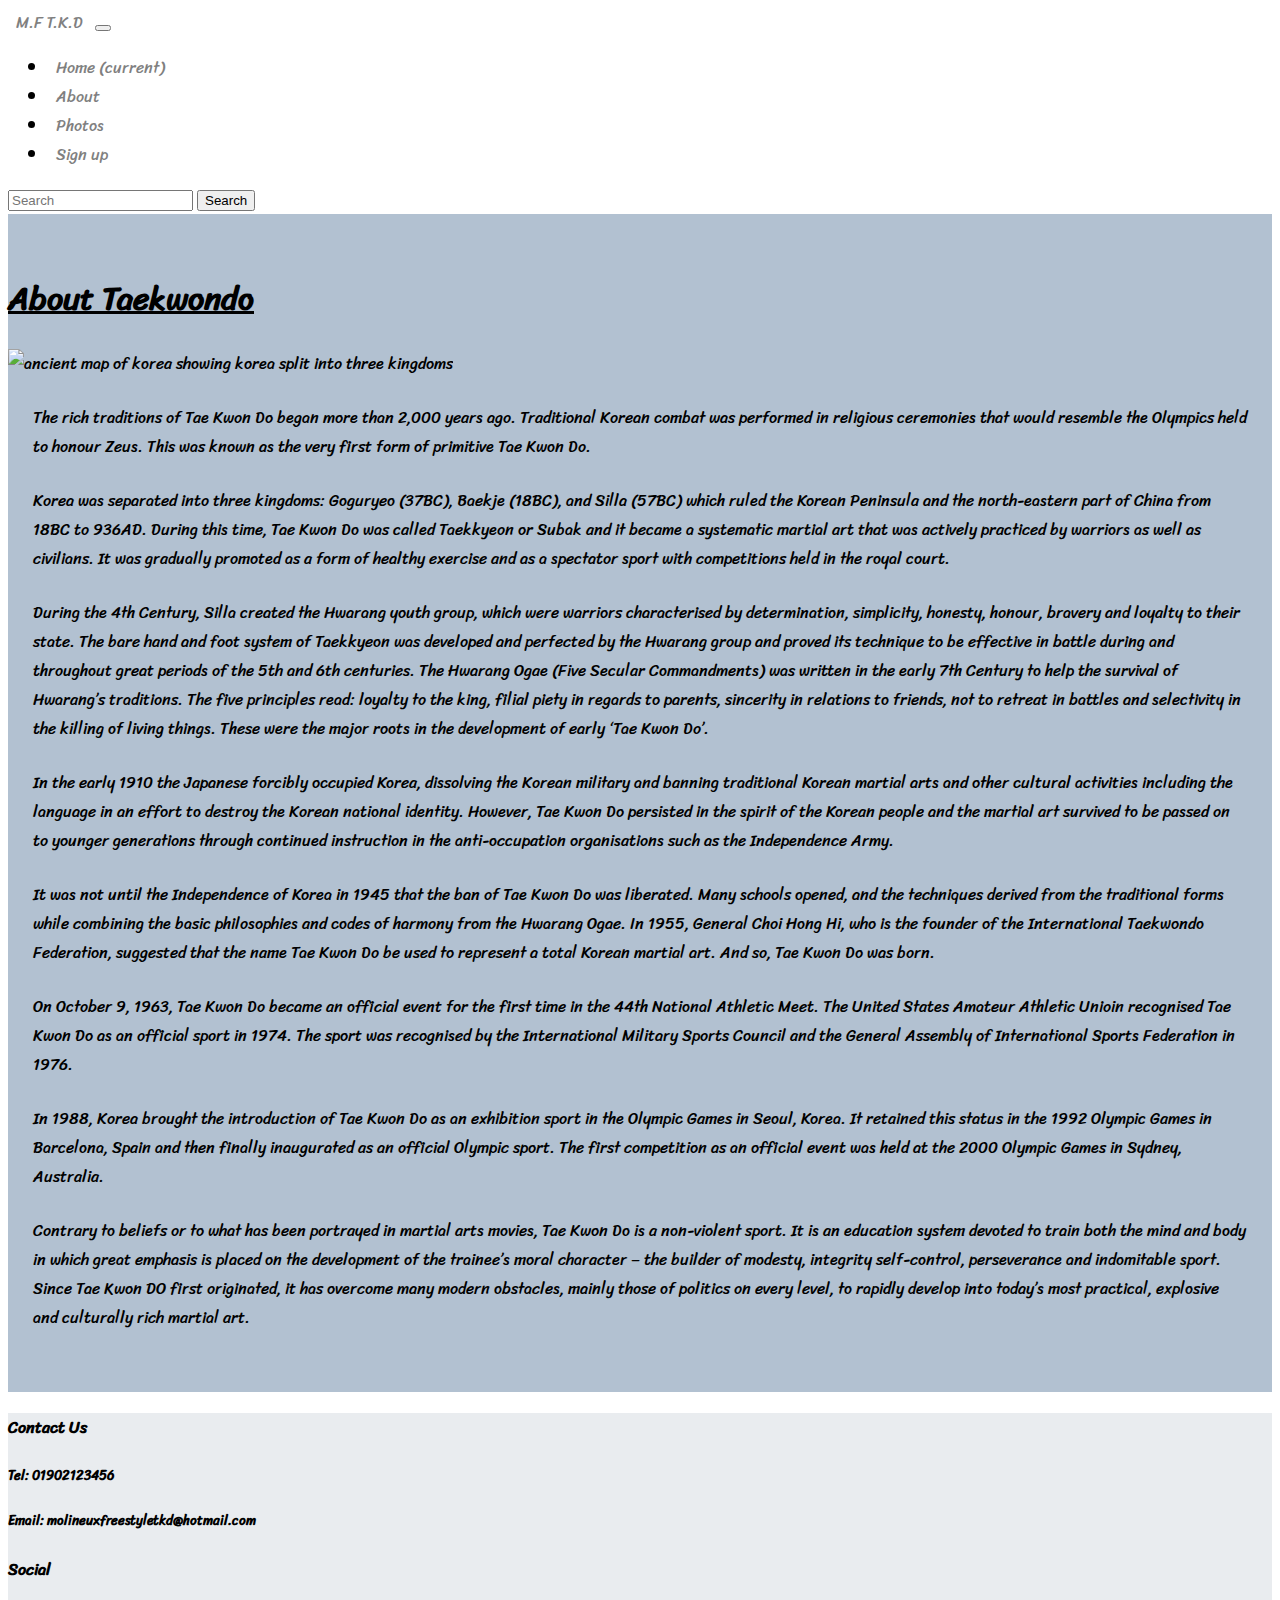
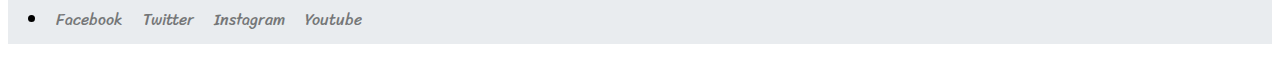
==== about.html @ 8171fa1a "changed background image when changing to mobile view, also changed name on navbar" ====
<!doctype html>
<html lang="en">

<head>
	<!-- Required meta tags -->
	<meta charset="utf-8">
	<meta name="viewport" content="width=device-width, initial-scale=1, shrink-to-fit=no">

	<!-- Bootstrap CSS -->
	<link rel="stylesheet" href="https://stackpath.bootstrapcdn.com/bootstrap/4.5.0/css/bootstrap.min.css"
		integrity="sha384-9aIt2nRpC12Uk9gS9baDl411NQApFmC26EwAOH8WgZl5MYYxFfc+NcPb1dKGj7Sk" crossorigin="anonymous">
	<link rel="stylesheet" href="assets/css/style.css" type="text/css">
	<title>Molineux Freestyle Taekwondo</title>
</head>

<body>
	<header>
<!-- Navigation Bar -->
		<div class="row">
			<div class="col-12">
				<nav class="navbar navbar-expand-lg navbar-light bg-light">
			<a class="navbar-brand" href="index.html">M.F T.K.D</a>
			<button class="navbar-toggler" type="button" data-toggle="collapse" data-target="#navbarSupportedContent"
				aria-controls="navbarSupportedContent" aria-expanded="false" aria-label="Toggle navigation">
				<span class="navbar-toggler-icon"></span>
			</button>
			<div class="collapse navbar-collapse" id="navbarSupportedContent">
				<ul class="navbar-nav mr-auto">
					<li class="nav-item">
						<a class="nav-link" href="index.html">Home <span class="sr-only">(current)</span></a>
					</li>
					<li class="nav-item active">
						<a class="nav-link" href="about.html">About</a>
					</li>
					<li class="nav-item">
						<a class="nav-link" href="photos.html" tabindex="-1">Photos</a>
					</li>
					<li class="nav-item">
						<a class="nav-link" href="signup.html" tabindex="-1">Sign up</a>
					</li>
				</ul>
				<form class="form-inline my-2 my-lg-0">
					<input class="form-control mr-sm-2" type="search" placeholder="Search" aria-label="Search">
					<button class="btn btn-outline-primary my-2 my-sm-0" type="submit">Search</button>
				</form>
			</div>
		</nav>
			</div>
		</div>
	</header>

    <div class="about-heading">
        <h1 class="text-center"><u>About Taekwondo</u></h1>
        <img src="/assets/images/three-kingdoms-of-korea.png" alt="ancient map of korea showing korea split into three kingdoms">
        <p>
            The rich traditions of Tae Kwon Do began more than 2,000 years ago. Traditional Korean combat was performed in religious ceremonies that would resemble the Olympics held to honour Zeus. 
            This was known as the very first form of primitive Tae Kwon Do.
        </p>
        <p>
            Korea was separated into three kingdoms: Goguryeo (37BC), Baekje (18BC), and Silla (57BC) which ruled the Korean Peninsula and the north-eastern part of China from 18BC to 936AD. 
            During this time, Tae Kwon Do was called Taekkyeon or Subak and it became a systematic martial art that was actively practiced by warriors as well as civilians. It was gradually promoted 
            as a form of healthy exercise and as a spectator sport with competitions held in the royal court.
        </p>
        <p>
            During the 4th Century, Silla created the Hwarang youth group, which were warriors characterised by determination, simplicity, honesty, honour, bravery and loyalty to their state. 
            The bare hand and foot system of Taekkyeon was developed and perfected by the Hwarang group and proved its technique to be effective in battle during and throughout great periods of the 5th 
            and 6th centuries. The Hwarang Ogae (Five Secular Commandments) was written in the early 7th Century to help the survival of Hwarang’s traditions. The five principles read: loyalty to the king, 
            filial piety in regards to parents, sincerity in relations to friends, not to retreat in battles and selectivity in the killing of living things. These were the major roots in the development of early ‘Tae Kwon Do’.
        </p>
        <p>
            In the early 1910 the Japanese forcibly occupied Korea, dissolving the Korean military and banning traditional Korean martial arts and other cultural activities including the language in an 
            effort to destroy the Korean national identity. However, Tae Kwon Do persisted in the spirit of the Korean people and the martial art survived to be passed on to younger generations through 
            continued instruction in the anti-occupation organisations such as the Independence Army.
        </p>
        <p>
            It was not until the Independence of Korea in 1945 that the ban of Tae Kwon Do was liberated. Many schools opened, and the techniques derived from the traditional forms while combining 
            the basic philosophies and codes of harmony from the Hwarang Ogae. In 1955, General Choi Hong Hi, who is the founder of the International Taekwondo Federation, suggested that the name Tae Kwon Do 
            be used to represent a total Korean martial art. And so, Tae Kwon Do was born.
        </p>
        <p>
            On October 9, 1963, Tae Kwon Do became an official event for the first time in the 44th National Athletic Meet. The United States Amateur Athletic Unioin recognised Tae Kwon Do as an official sport in 1974. 
            The sport was recognised by the International Military Sports Council and the General Assembly of International Sports Federation in 1976.
        </p>
        <p>
            In 1988, Korea brought the introduction of Tae Kwon Do as an exhibition sport in the Olympic Games in Seoul, Korea. It retained this status in the 1992 Olympic Games in Barcelona, Spain and then finally inaugurated 
            as an official Olympic sport. The first competition as an official event was held at the 2000 Olympic Games in Sydney, Australia.
        </p>
        <p>
            Contrary to beliefs or to what has been portrayed in martial arts movies, Tae Kwon Do is a non-violent sport. It is an education system devoted to train both the mind and body in which great emphasis is placed on the 
            development of the trainee’s moral character – the builder of modesty, integrity self-control, perseverance and indomitable sport. Since Tae Kwon DO first originated, it has overcome many modern obstacles, mainly those 
            of politics on every level, to rapidly develop into today’s most practical, explosive and culturally rich martial art.
        </p>
    </div>
    
	<footer class="container-fluid text-center">
		<div class="row">
			<div class="col-sm-6">
				<h4>Contact Us</h4>
                <h5>Tel: 01902123456</h5>
                <h5>Email: molineuxfreestyletkd@hotmail.com</h5>
			</div>
			<div class="col-sm-6">
				<h4>Social</h4>
				<ul class="list-inline social-links">
					<li class="list-inline-item">
						<a target="_blank" href="https://www.facebook.com/">
							<i class="fa fa-facebook" aria-hidden="true"></i>
							<span class="sr-only">Facebook</span>
						</a>
                        <a target="_blank" href="https://twitter.com/?lang=en-gb">
							<i class="fa fa-twitter" aria-hidden="true"></i>
							<span class="sr-only">Twitter</span>
						</a>
                        <a target="_blank" href="https://www.instagram.com/?hl=en">
							<i class="fa fa-instagram" aria-hidden="true"></i>
							<span class="sr-only">Instagram</span>
						</a>
                        <a target="_blank" href="https://www.youtube.com/">
							<i class="fa fa-youtube" aria-hidden="true"></i>
							<span class="sr-only">Youtube</span>
						</a>
					</li>
				</ul>
			</div>
		</div>
	</footer>

	<!-- Optional JavaScript -->
	<!-- jQuery first, then Popper.js, then Bootstrap JS -->
    <script src="https://kit.fontawesome.com/6a98789392.js" crossorigin="anonymous"></script>
	<script src="https://code.jquery.com/jquery-3.5.1.slim.min.js"
		integrity="sha384-DfXdz2htPH0lsSSs5nCTpuj/zy4C+OGpamoFVy38MVBnE+IbbVYUew+OrCXaRkfj" crossorigin="anonymous">
	</script>
	<script src="https://cdn.jsdelivr.net/npm/popper.js@1.16.0/dist/umd/popper.min.js"
		integrity="sha384-Q6E9RHvbIyZFJoft+2mJbHaEWldlvI9IOYy5n3zV9zzTtmI3UksdQRVvoxMfooAo" crossorigin="anonymous">
	</script>
	<script src="https://stackpath.bootstrapcdn.com/bootstrap/4.5.0/js/bootstrap.min.js"
		integrity="sha384-OgVRvuATP1z7JjHLkuOU7Xw704+h835Lr+6QL9UvYjZE3Ipu6Tp75j7Bh/kR0JKI" crossorigin="anonymous">
	</script>
</body>

</html>
---- assets/css/style.css ----
@import url('https://fonts.googleapis.com/css2?family=Sriracha&display=swap');

/*--General--*/

body {
    font-family: "Sriracha", cursive;
    max-width: 100%;
}

/*--Header--*/

.navbar--color {
    background-color: #e9ecef;
}

a {
    color: rgba(0,0,0,.5);
    text-decoration: none;
    background-color: transparent;
    padding: 8px;
}

nav a:hover {
    color: rgba(0,0,0,.7);
    text-decoration: none;
}

/*--Callout--*/

.callout-container {
    height: 75vh;
    color: #007bff;

    background: url("../images/taekwondo-kick.jpg") no-repeat center center fixed; 
    -webkit-background-size: cover;
    -moz-background-size: cover;
    -o-background-size: cover;
    background-size: cover;
}

@media screen and (min-width: 100px) and (max-width: 480px) {
  .callout-container {
    background: url("../images/photo1.jpg") no-repeat center center fixed;
  }
}

/*--Jumbotron--*/

.jumbotron {
    background-color: transparent;
}

.jumbotron-header {
    font-weight: bold;
}

.jumbotron small {
    font-style: italic;
    color: rgb(255,0,0);
}

/*--About--*/

.about-heading {
    padding: 35px 0px;
    background-color: #b2c1d1;
    width: 100%;
}

.about-heading p {
    margin: 25px 25px;
    float: none;
}

/*--Footer--*/

footer {
    background-color: #e9ecef;
    min-height: 100px;
    margin: 0;
}

.inline-block {
    display: inline-block;
}

.social-links {
    padding-bottom: 10px;
}

.social-links li a i {
    width: 40px;
    height: 40px;
    padding: 16px 0;
    border-radius: 50%;
    font-size: 18px;
    line-height: 10px;
    text-align: center;
    color: rgb(0, 17, 255);
    background: #5f5f5fb7;
    transition: all 0.45s ease-in-out;
    -moz-transition: all 0.45s ease-in-out;
    -webkit-transition: all 0.45s ease-in-out;
    -o-transition: all 0.45s ease-in-out;
}

.social-links li a i:hover {
    color: rgb(255, 0, 0);
}

/*--Sign Up--*/

.signup-form-color {
    background-color: #b2c1d1;
}

.form-heading {
    margin-top: 35px;
    margin-bottom: 35px;
}

.center-form {
    padding-top: 15px;
    margin: 0 auto;
    max-width: 50%;
}

input[type="radio"] {
    margin-top: 20px;
    margin-bottom: 20px;
}

label {
    font-size: 20px;
}

input[type="submit"] {
    margin-bottom: 20px;
}

/*-- Photos --*/

.media {
    display: inline-flex;
    align-items: flex-start;
}

#photos {
  clear: both;
  line-height: 0;
  column-count: 4;
  column-gap: 0;
}

#photos img {
    width: 100%;
}
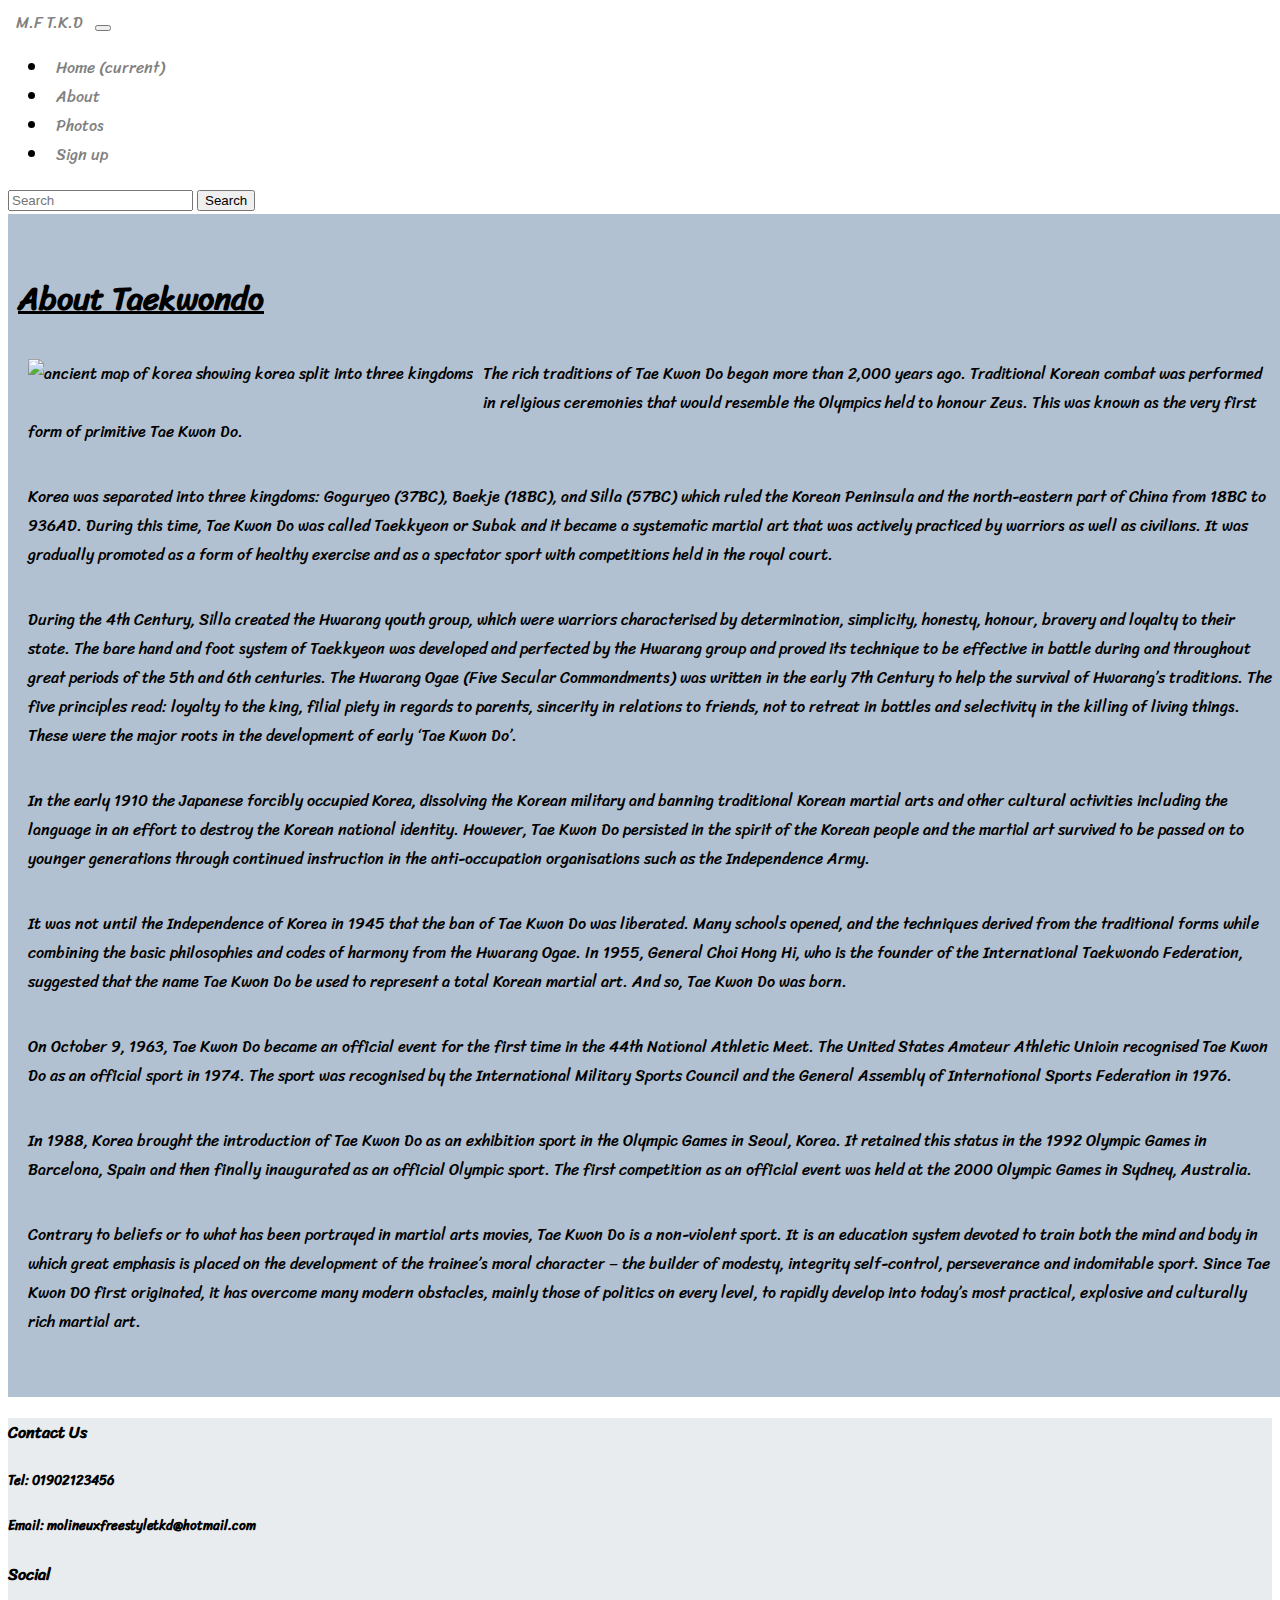
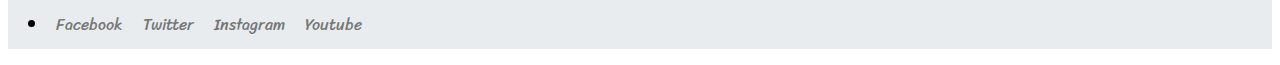
==== commit f1c5d29e: "fixed issue with map being bigger than page in mobile view" ====
--- a/about.html
+++ b/about.html
@@ -49,7 +49,7 @@
 		</div>
 	</header>
 
-    <div class="about-heading">
+    <div class="container-fluid about-container">
         <h1 class="text-center"><u>About Taekwondo</u></h1>
         <img src="/assets/images/three-kingdoms-of-korea.png" alt="ancient map of korea showing korea split into three kingdoms">
         <p>
--- a/assets/css/style.css
+++ b/assets/css/style.css
@@ -61,15 +61,20 @@
 
 /*--About--*/
 
-.about-heading {
-    padding: 35px 0px;
+.about-container {
+    padding: 35px 10px;
     background-color: #b2c1d1;
     width: 100%;
 }
 
-.about-heading p {
-    margin: 25px 25px;
-    float: none;
+.about-container img {
+    float: left;
+    padding: 10px 10px;
+    max-width: 100%;
+}
+
+.about-container p {
+    padding: 10px 10px;
 }
 
 /*--Footer--*/
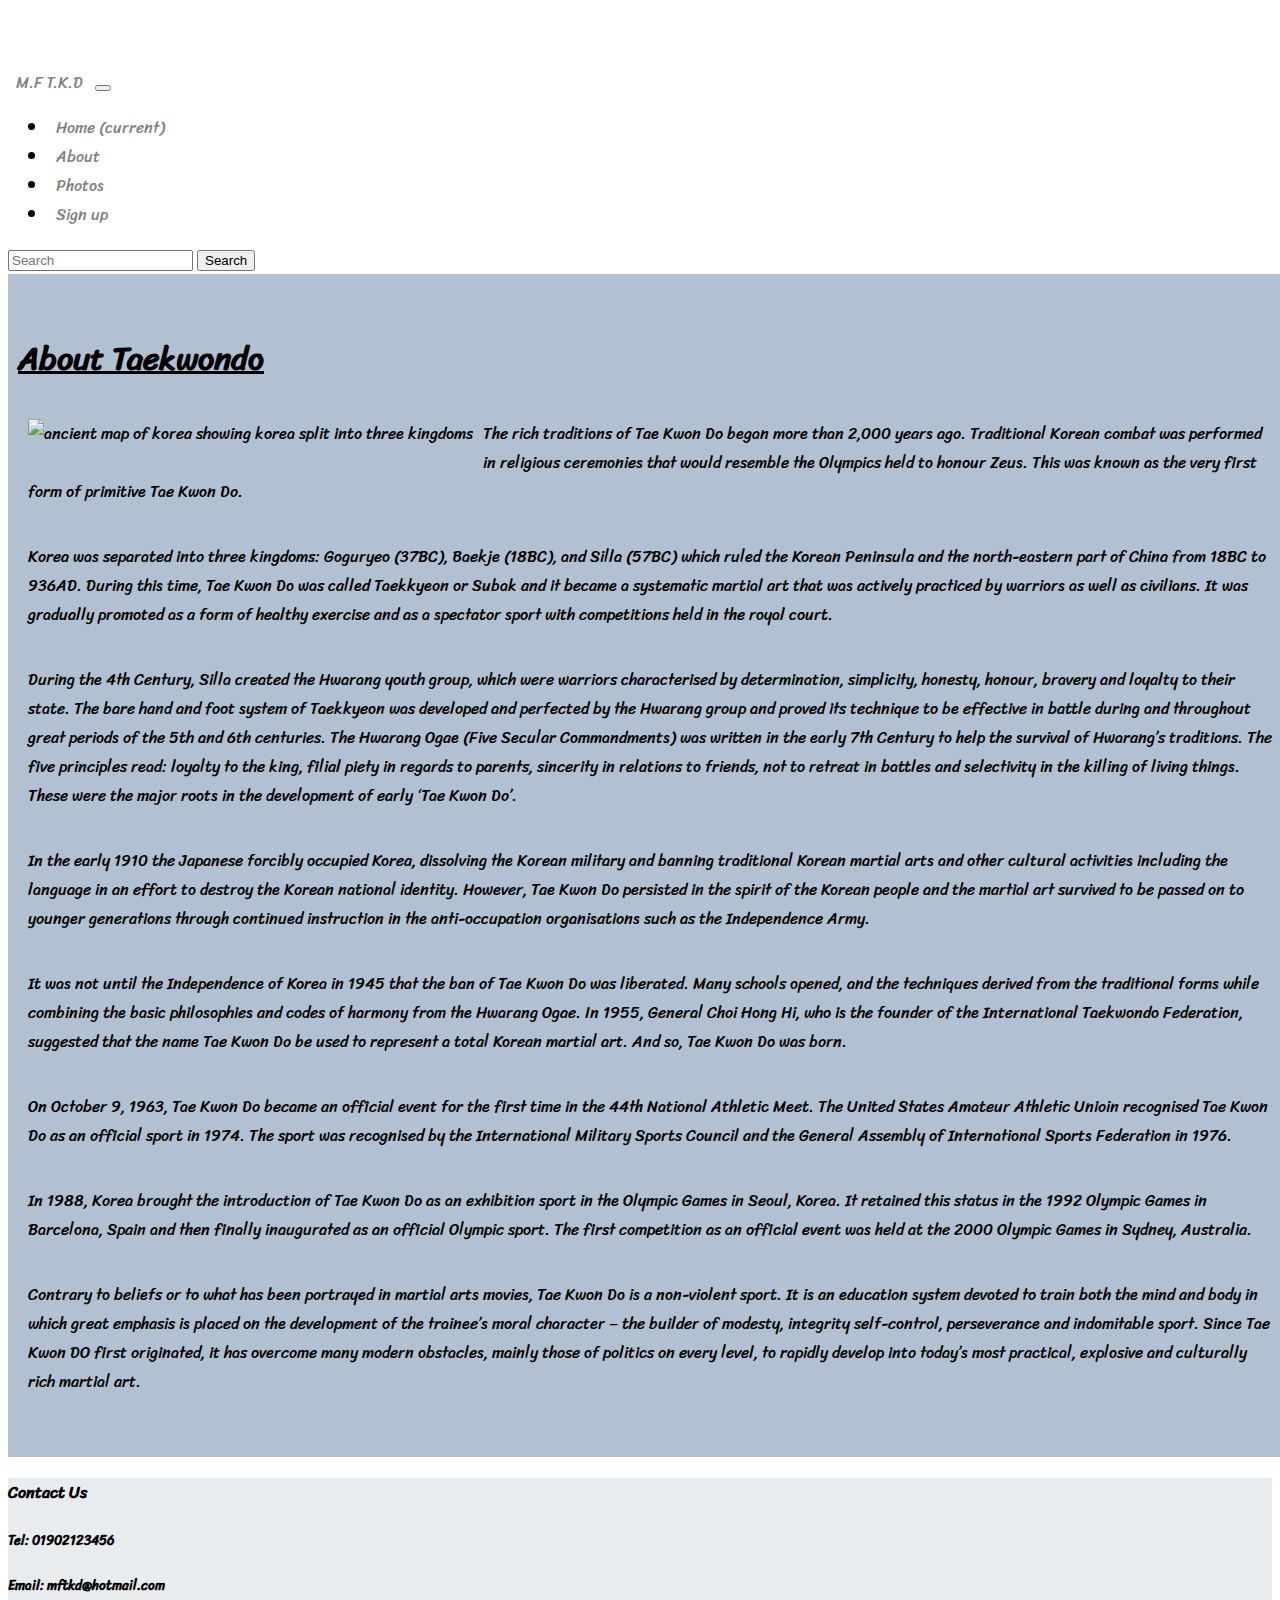
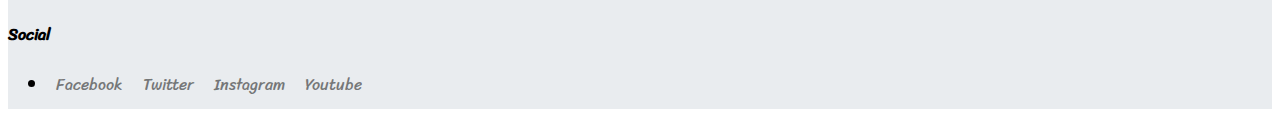
==== commit ee67f230: "ran code through validator to make sure of no mistakes and changed the button element so that it was" ====
--- a/about.html
+++ b/about.html
@@ -1,142 +1,215 @@
-<!doctype html>
+<!DOCTYPE html>
 <html lang="en">
-
-<head>
-	<!-- Required meta tags -->
-	<meta charset="utf-8">
-	<meta name="viewport" content="width=device-width, initial-scale=1, shrink-to-fit=no">
-
-	<!-- Bootstrap CSS -->
-	<link rel="stylesheet" href="https://stackpath.bootstrapcdn.com/bootstrap/4.5.0/css/bootstrap.min.css"
-		integrity="sha384-9aIt2nRpC12Uk9gS9baDl411NQApFmC26EwAOH8WgZl5MYYxFfc+NcPb1dKGj7Sk" crossorigin="anonymous">
-	<link rel="stylesheet" href="assets/css/style.css" type="text/css">
-	<title>Molineux Freestyle Taekwondo</title>
-</head>
-
-<body>
-	<header>
-<!-- Navigation Bar -->
-		<div class="row">
-			<div class="col-12">
-				<nav class="navbar navbar-expand-lg navbar-light bg-light">
-			<a class="navbar-brand" href="index.html">M.F T.K.D</a>
-			<button class="navbar-toggler" type="button" data-toggle="collapse" data-target="#navbarSupportedContent"
-				aria-controls="navbarSupportedContent" aria-expanded="false" aria-label="Toggle navigation">
-				<span class="navbar-toggler-icon"></span>
-			</button>
-			<div class="collapse navbar-collapse" id="navbarSupportedContent">
-				<ul class="navbar-nav mr-auto">
-					<li class="nav-item">
-						<a class="nav-link" href="index.html">Home <span class="sr-only">(current)</span></a>
-					</li>
-					<li class="nav-item active">
-						<a class="nav-link" href="about.html">About</a>
-					</li>
-					<li class="nav-item">
-						<a class="nav-link" href="photos.html" tabindex="-1">Photos</a>
-					</li>
-					<li class="nav-item">
-						<a class="nav-link" href="signup.html" tabindex="-1">Sign up</a>
-					</li>
-				</ul>
-				<form class="form-inline my-2 my-lg-0">
-					<input class="form-control mr-sm-2" type="search" placeholder="Search" aria-label="Search">
-					<button class="btn btn-outline-primary my-2 my-sm-0" type="submit">Search</button>
-				</form>
-			</div>
-		</nav>
-			</div>
-		</div>
-	</header>
+  <head>
+    <!-- Required meta tags -->
+    <meta charset="utf-8" />
+    <meta
+      name="viewport"
+      content="width=device-width, initial-scale=1, shrink-to-fit=no"
+    />
+
+    <!-- Bootstrap CSS -->
+    <link
+      rel="stylesheet"
+      href="https://stackpath.bootstrapcdn.com/bootstrap/4.5.0/css/bootstrap.min.css"
+      integrity="sha384-9aIt2nRpC12Uk9gS9baDl411NQApFmC26EwAOH8WgZl5MYYxFfc+NcPb1dKGj7Sk"
+      crossorigin="anonymous"
+    />
+    <link rel="stylesheet" href="assets/css/style.css" type="text/css" />
+    <title>Molineux Freestyle Taekwondo</title>
+  </head>
+
+  <body>
+    <header>
+      <!-- Navigation Bar -->
+      <div class="row">
+        <div class="col-12">
+          <nav class="navbar navbar-expand-lg navbar-light bg-light fixed-top">
+            <a class="navbar-brand" href="index.html">M.F T.K.D</a>
+            <button
+              class="navbar-toggler"
+              type="button"
+              data-toggle="collapse"
+              data-target="#navbarSupportedContent"
+              aria-controls="navbarSupportedContent"
+              aria-expanded="false"
+              aria-label="Toggle navigation"
+            >
+              <span class="navbar-toggler-icon"></span>
+            </button>
+            <div class="collapse navbar-collapse" id="navbarSupportedContent">
+              <ul class="navbar-nav mr-auto">
+                <li class="nav-item">
+                  <a class="nav-link" href="index.html"
+                    >Home <span class="sr-only">(current)</span></a
+                  >
+                </li>
+                <li class="nav-item active">
+                  <a class="nav-link" href="about.html">About</a>
+                </li>
+                <li class="nav-item">
+                  <a class="nav-link" href="photos.html" tabindex="-1"
+                    >Photos</a
+                  >
+                </li>
+                <li class="nav-item">
+                  <a class="nav-link" href="signup.html" tabindex="-1"
+                    >Sign up</a
+                  >
+                </li>
+              </ul>
+              <form class="form-inline my-2 my-lg-0">
+                <input
+                  class="form-control mr-sm-2"
+                  type="search"
+                  placeholder="Search"
+                  aria-label="Search"
+                />
+                <button
+                  class="btn btn-outline-primary my-2 my-sm-0"
+                  type="submit"
+                >
+                  Search
+                </button>
+              </form>
+            </div>
+          </nav>
+        </div>
+      </div>
+    </header>
 
     <div class="container-fluid about-container">
-        <h1 class="text-center"><u>About Taekwondo</u></h1>
-        <img src="/assets/images/three-kingdoms-of-korea.png" alt="ancient map of korea showing korea split into three kingdoms">
-        <p>
-            The rich traditions of Tae Kwon Do began more than 2,000 years ago. Traditional Korean combat was performed in religious ceremonies that would resemble the Olympics held to honour Zeus. 
-            This was known as the very first form of primitive Tae Kwon Do.
-        </p>
-        <p>
-            Korea was separated into three kingdoms: Goguryeo (37BC), Baekje (18BC), and Silla (57BC) which ruled the Korean Peninsula and the north-eastern part of China from 18BC to 936AD. 
-            During this time, Tae Kwon Do was called Taekkyeon or Subak and it became a systematic martial art that was actively practiced by warriors as well as civilians. It was gradually promoted 
-            as a form of healthy exercise and as a spectator sport with competitions held in the royal court.
-        </p>
-        <p>
-            During the 4th Century, Silla created the Hwarang youth group, which were warriors characterised by determination, simplicity, honesty, honour, bravery and loyalty to their state. 
-            The bare hand and foot system of Taekkyeon was developed and perfected by the Hwarang group and proved its technique to be effective in battle during and throughout great periods of the 5th 
-            and 6th centuries. The Hwarang Ogae (Five Secular Commandments) was written in the early 7th Century to help the survival of Hwarang’s traditions. The five principles read: loyalty to the king, 
-            filial piety in regards to parents, sincerity in relations to friends, not to retreat in battles and selectivity in the killing of living things. These were the major roots in the development of early ‘Tae Kwon Do’.
-        </p>
-        <p>
-            In the early 1910 the Japanese forcibly occupied Korea, dissolving the Korean military and banning traditional Korean martial arts and other cultural activities including the language in an 
-            effort to destroy the Korean national identity. However, Tae Kwon Do persisted in the spirit of the Korean people and the martial art survived to be passed on to younger generations through 
-            continued instruction in the anti-occupation organisations such as the Independence Army.
-        </p>
-        <p>
-            It was not until the Independence of Korea in 1945 that the ban of Tae Kwon Do was liberated. Many schools opened, and the techniques derived from the traditional forms while combining 
-            the basic philosophies and codes of harmony from the Hwarang Ogae. In 1955, General Choi Hong Hi, who is the founder of the International Taekwondo Federation, suggested that the name Tae Kwon Do 
-            be used to represent a total Korean martial art. And so, Tae Kwon Do was born.
-        </p>
-        <p>
-            On October 9, 1963, Tae Kwon Do became an official event for the first time in the 44th National Athletic Meet. The United States Amateur Athletic Unioin recognised Tae Kwon Do as an official sport in 1974. 
-            The sport was recognised by the International Military Sports Council and the General Assembly of International Sports Federation in 1976.
-        </p>
-        <p>
-            In 1988, Korea brought the introduction of Tae Kwon Do as an exhibition sport in the Olympic Games in Seoul, Korea. It retained this status in the 1992 Olympic Games in Barcelona, Spain and then finally inaugurated 
-            as an official Olympic sport. The first competition as an official event was held at the 2000 Olympic Games in Sydney, Australia.
-        </p>
-        <p>
-            Contrary to beliefs or to what has been portrayed in martial arts movies, Tae Kwon Do is a non-violent sport. It is an education system devoted to train both the mind and body in which great emphasis is placed on the 
-            development of the trainee’s moral character – the builder of modesty, integrity self-control, perseverance and indomitable sport. Since Tae Kwon DO first originated, it has overcome many modern obstacles, mainly those 
-            of politics on every level, to rapidly develop into today’s most practical, explosive and culturally rich martial art.
-        </p>
+      <h1 class="text-center"><u>About Taekwondo</u></h1>
+      <img
+        src="assets/images/three-kingdoms-of-korea.png"
+        alt="ancient map of korea showing korea split into three kingdoms"
+      />
+      <p>
+        The rich traditions of Tae Kwon Do began more than 2,000 years ago.
+        Traditional Korean combat was performed in religious ceremonies that
+        would resemble the Olympics held to honour Zeus. This was known as the
+        very first form of primitive Tae Kwon Do.
+      </p>
+      <p>
+        Korea was separated into three kingdoms: Goguryeo (37BC), Baekje (18BC),
+        and Silla (57BC) which ruled the Korean Peninsula and the north-eastern
+        part of China from 18BC to 936AD. During this time, Tae Kwon Do was
+        called Taekkyeon or Subak and it became a systematic martial art that
+        was actively practiced by warriors as well as civilians. It was
+        gradually promoted as a form of healthy exercise and as a spectator
+        sport with competitions held in the royal court.
+      </p>
+      <p>
+        During the 4th Century, Silla created the Hwarang youth group, which
+        were warriors characterised by determination, simplicity, honesty,
+        honour, bravery and loyalty to their state. The bare hand and foot
+        system of Taekkyeon was developed and perfected by the Hwarang group and
+        proved its technique to be effective in battle during and throughout
+        great periods of the 5th and 6th centuries. The Hwarang Ogae (Five
+        Secular Commandments) was written in the early 7th Century to help the
+        survival of Hwarang’s traditions. The five principles read: loyalty to
+        the king, filial piety in regards to parents, sincerity in relations to
+        friends, not to retreat in battles and selectivity in the killing of
+        living things. These were the major roots in the development of early
+        ‘Tae Kwon Do’.
+      </p>
+      <p>
+        In the early 1910 the Japanese forcibly occupied Korea, dissolving the
+        Korean military and banning traditional Korean martial arts and other
+        cultural activities including the language in an effort to destroy the
+        Korean national identity. However, Tae Kwon Do persisted in the spirit
+        of the Korean people and the martial art survived to be passed on to
+        younger generations through continued instruction in the anti-occupation
+        organisations such as the Independence Army.
+      </p>
+      <p>
+        It was not until the Independence of Korea in 1945 that the ban of Tae
+        Kwon Do was liberated. Many schools opened, and the techniques derived
+        from the traditional forms while combining the basic philosophies and
+        codes of harmony from the Hwarang Ogae. In 1955, General Choi Hong Hi,
+        who is the founder of the International Taekwondo Federation, suggested
+        that the name Tae Kwon Do be used to represent a total Korean martial
+        art. And so, Tae Kwon Do was born.
+      </p>
+      <p>
+        On October 9, 1963, Tae Kwon Do became an official event for the first
+        time in the 44th National Athletic Meet. The United States Amateur
+        Athletic Unioin recognised Tae Kwon Do as an official sport in 1974. The
+        sport was recognised by the International Military Sports Council and
+        the General Assembly of International Sports Federation in 1976.
+      </p>
+      <p>
+        In 1988, Korea brought the introduction of Tae Kwon Do as an exhibition
+        sport in the Olympic Games in Seoul, Korea. It retained this status in
+        the 1992 Olympic Games in Barcelona, Spain and then finally inaugurated
+        as an official Olympic sport. The first competition as an official event
+        was held at the 2000 Olympic Games in Sydney, Australia.
+      </p>
+      <p>
+        Contrary to beliefs or to what has been portrayed in martial arts
+        movies, Tae Kwon Do is a non-violent sport. It is an education system
+        devoted to train both the mind and body in which great emphasis is
+        placed on the development of the trainee’s moral character – the builder
+        of modesty, integrity self-control, perseverance and indomitable sport.
+        Since Tae Kwon DO first originated, it has overcome many modern
+        obstacles, mainly those of politics on every level, to rapidly develop
+        into today’s most practical, explosive and culturally rich martial art.
+      </p>
     </div>
-    
-	<footer class="container-fluid text-center">
-		<div class="row">
-			<div class="col-sm-6">
-				<h4>Contact Us</h4>
-                <h5>Tel: 01902123456</h5>
-                <h5>Email: molineuxfreestyletkd@hotmail.com</h5>
-			</div>
-			<div class="col-sm-6">
-				<h4>Social</h4>
-				<ul class="list-inline social-links">
-					<li class="list-inline-item">
-						<a target="_blank" href="https://www.facebook.com/">
-							<i class="fa fa-facebook" aria-hidden="true"></i>
-							<span class="sr-only">Facebook</span>
-						</a>
-                        <a target="_blank" href="https://twitter.com/?lang=en-gb">
-							<i class="fa fa-twitter" aria-hidden="true"></i>
-							<span class="sr-only">Twitter</span>
-						</a>
-                        <a target="_blank" href="https://www.instagram.com/?hl=en">
-							<i class="fa fa-instagram" aria-hidden="true"></i>
-							<span class="sr-only">Instagram</span>
-						</a>
-                        <a target="_blank" href="https://www.youtube.com/">
-							<i class="fa fa-youtube" aria-hidden="true"></i>
-							<span class="sr-only">Youtube</span>
-						</a>
-					</li>
-				</ul>
-			</div>
-		</div>
-	</footer>
-
-	<!-- Optional JavaScript -->
-	<!-- jQuery first, then Popper.js, then Bootstrap JS -->
-    <script src="https://kit.fontawesome.com/6a98789392.js" crossorigin="anonymous"></script>
-	<script src="https://code.jquery.com/jquery-3.5.1.slim.min.js"
-		integrity="sha384-DfXdz2htPH0lsSSs5nCTpuj/zy4C+OGpamoFVy38MVBnE+IbbVYUew+OrCXaRkfj" crossorigin="anonymous">
-	</script>
-	<script src="https://cdn.jsdelivr.net/npm/popper.js@1.16.0/dist/umd/popper.min.js"
-		integrity="sha384-Q6E9RHvbIyZFJoft+2mJbHaEWldlvI9IOYy5n3zV9zzTtmI3UksdQRVvoxMfooAo" crossorigin="anonymous">
-	</script>
-	<script src="https://stackpath.bootstrapcdn.com/bootstrap/4.5.0/js/bootstrap.min.js"
-		integrity="sha384-OgVRvuATP1z7JjHLkuOU7Xw704+h835Lr+6QL9UvYjZE3Ipu6Tp75j7Bh/kR0JKI" crossorigin="anonymous">
-	</script>
-</body>
-
-</html>+
+    <footer class="container-fluid text-center">
+      <div class="row">
+        <div class="col-sm-6">
+          <h4>Contact Us</h4>
+          <h5>Tel: 01902123456</h5>
+          <h5>Email: mftkd@hotmail.com</h5>
+        </div>
+        <div class="col-sm-6">
+          <h4>Social</h4>
+          <ul class="list-inline social-links">
+            <li class="list-inline-item">
+              <a target="_blank" href="https://www.facebook.com/">
+                <i class="fa fa-facebook" aria-hidden="true"></i>
+                <span class="sr-only">Facebook</span>
+              </a>
+              <a target="_blank" href="https://twitter.com/?lang=en-gb">
+                <i class="fa fa-twitter" aria-hidden="true"></i>
+                <span class="sr-only">Twitter</span>
+              </a>
+              <a target="_blank" href="https://www.instagram.com/?hl=en">
+                <i class="fa fa-instagram" aria-hidden="true"></i>
+                <span class="sr-only">Instagram</span>
+              </a>
+              <a target="_blank" href="https://www.youtube.com/">
+                <i class="fa fa-youtube" aria-hidden="true"></i>
+                <span class="sr-only">Youtube</span>
+              </a>
+            </li>
+          </ul>
+        </div>
+      </div>
+    </footer>
+
+    <!-- Optional JavaScript -->
+    <!-- jQuery first, then Popper.js, then Bootstrap JS -->
+    <script
+      src="https://kit.fontawesome.com/6a98789392.js"
+      crossorigin="anonymous"
+    ></script>
+    <script
+      src="https://code.jquery.com/jquery-3.5.1.slim.min.js"
+      integrity="sha384-DfXdz2htPH0lsSSs5nCTpuj/zy4C+OGpamoFVy38MVBnE+IbbVYUew+OrCXaRkfj"
+      crossorigin="anonymous"
+    ></script>
+    <script
+      src="https://cdn.jsdelivr.net/npm/popper.js@1.16.0/dist/umd/popper.min.js"
+      integrity="sha384-Q6E9RHvbIyZFJoft+2mJbHaEWldlvI9IOYy5n3zV9zzTtmI3UksdQRVvoxMfooAo"
+      crossorigin="anonymous"
+    ></script>
+    <script
+      src="https://stackpath.bootstrapcdn.com/bootstrap/4.5.0/js/bootstrap.min.js"
+      integrity="sha384-OgVRvuATP1z7JjHLkuOU7Xw704+h835Lr+6QL9UvYjZE3Ipu6Tp75j7Bh/kR0JKI"
+      crossorigin="anonymous"
+    ></script>
+  </body>
+</html>
--- a/assets/css/style.css
+++ b/assets/css/style.css
@@ -5,6 +5,13 @@
 body {
     font-family: "Sriracha", cursive;
     max-width: 100%;
+    padding-top: 60px;
+}
+@media (max-width: 979px) {
+  body {
+    padding-top: 30px;
+  }
+}
 }
 
 /*--Header--*/
@@ -26,10 +33,11 @@
 }
 
 /*--Callout--*/
-
+/*--Taken and modified from CSS tricks--*/
 .callout-container {
     height: 75vh;
     color: #007bff;
+    z-index: 4;
 
     background: url("../images/taekwondo-kick.jpg") no-repeat center center fixed; 
     -webkit-background-size: cover;
@@ -38,7 +46,7 @@
     background-size: cover;
 }
 
-@media screen and (min-width: 100px) and (max-width: 480px) {
+@media screen and (min-width: 100px) and (max-width: 700px) {
   .callout-container {
     background: url("../images/photo1.jpg") no-repeat center center fixed;
   }
@@ -87,6 +95,10 @@
 
 .inline-block {
     display: inline-block;
+}
+
+.col-sm-6 h5 {
+    padding: 0px;
 }
 
 .social-links {
@@ -113,6 +125,13 @@
     color: rgb(255, 0, 0);
 }
 
+/*--Opening Times--*/
+
+.opening-times-container {
+    padding: 25px 10px;
+    background-color: #b2c1d1;
+}
+
 /*--Sign Up--*/
 
 .signup-form-color {
@@ -159,4 +178,30 @@
 
 #photos img {
     width: 100%;
+}
+
+.photo-gallery {
+    display: flex;
+    flex-wrap: wrap;
+    padding: 0 5px;
+}
+
+.photo-column {
+    flex: 33.3%;
+    max-width: 33.3%;
+    padding: 0 5px;
+    margin: 0 auto;
+}
+
+.photo-column img {
+    vertical-align: middle;
+    width: 100%;
+    padding: 5px  5px;
+}
+
+@media screen and (max-width: 600px) {
+    .photo-column {
+        flex: 100%;
+        max-width: 1000%;
+    }
 }